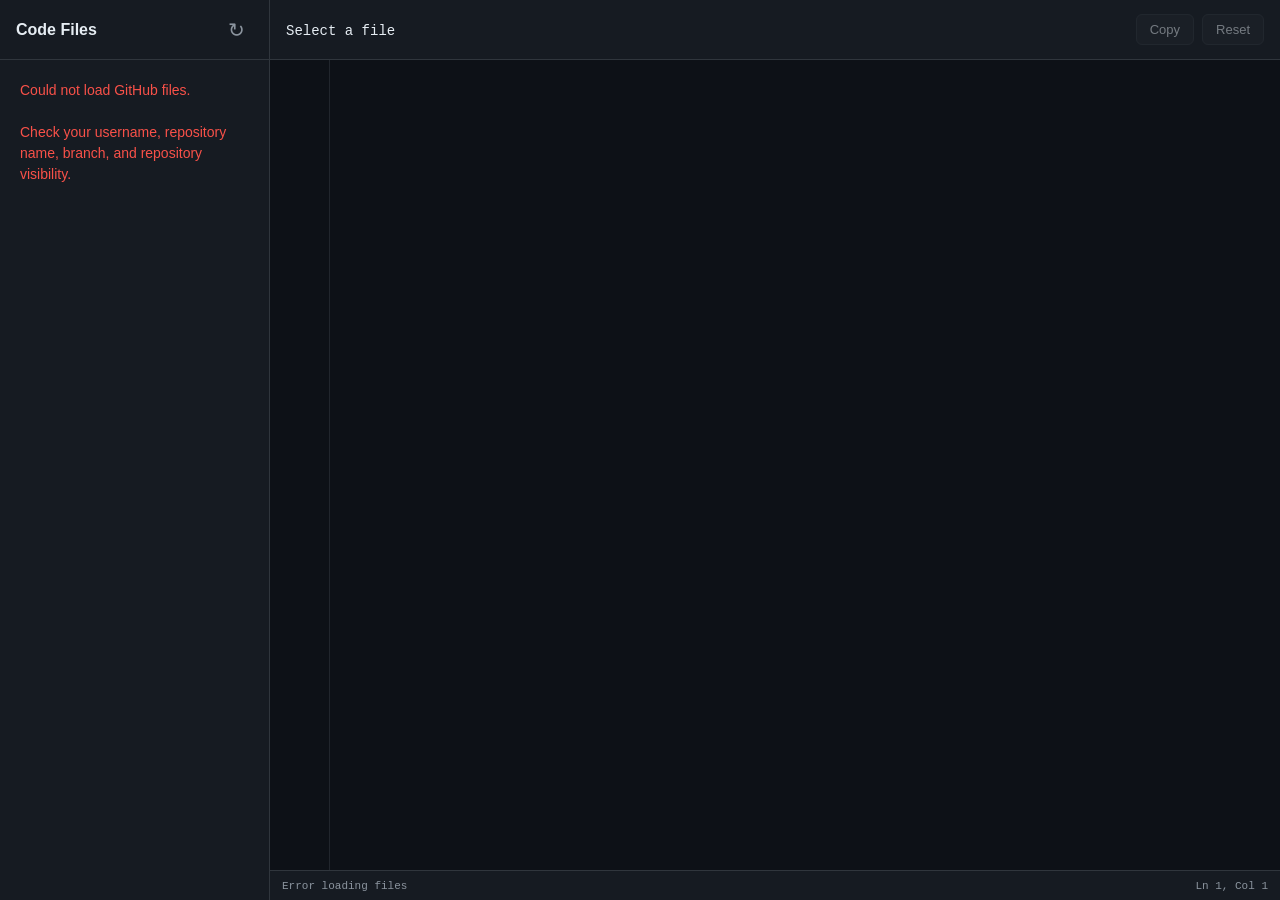
==== index.html @ c9dafa40 "Create index.html" ====
<!DOCTYPE html>
<html lang="en">
<head>
    <meta charset="UTF-8">

    <meta
        name="viewport"
        content="width=device-width, initial-scale=1.0"
    >

    <title>Code Viewer</title>

    <link rel="stylesheet" href="style.css">
</head>

<body>

    <div class="app">

        <!-- Sidebar -->
        <aside class="sidebar">

            <div class="sidebar-header">
                <h1>Code Files</h1>
                <button id="refreshButton" title="Refresh files">
                    ↻
                </button>
            </div>

            <div id="fileList" class="file-list">
                <div class="loading">
                    Loading files...
                </div>
            </div>

        </aside>


        <!-- Main area -->
        <main class="main">

            <header class="topbar">

                <div class="file-info">
                    <span id="currentFile">
                        Select a file
                    </span>
                </div>

                <div class="actions">

                    <button id="copyButton" disabled>
                        Copy
                    </button>

                    <button id="resetButton" disabled>
                        Reset
                    </button>

                </div>

            </header>


            <section class="editor-container">

                <div class="editor-wrapper">

                    <div
                        id="lineNumbers"
                        class="line-numbers"
                        aria-hidden="true"
                    ></div>

                    <textarea
                        id="codeEditor"
                        spellcheck="false"
                        autocomplete="off"
                        autocorrect="off"
                        autocapitalize="off"
                        disabled
                        wrap="off"
                    ></textarea>

                </div>

            </section>


            <footer class="statusbar">

                <span id="statusText">
                    Ready
                </span>

                <span id="cursorPosition">
                    Ln 1, Col 1
                </span>

            </footer>

        </main>

    </div>


    <script src="script.js"></script>

</body>
</html>
---- style.css ----
* {
    box-sizing: border-box;
}

html,
body {
    margin: 0;
    padding: 0;
    width: 100%;
    height: 100%;

    font-family:
        -apple-system,
        BlinkMacSystemFont,
        "Segoe UI",
        Roboto,
        Arial,
        sans-serif;

    background: #0d1117;
    color: #e6edf3;
}

body {
    overflow: hidden;
}


/* Main application */

.app {
    display: flex;

    width: 100%;
    height: 100vh;

    overflow: hidden;
}


/* Sidebar */

.sidebar {
    width: 270px;
    min-width: 270px;

    background: #161b22;

    border-right: 1px solid #30363d;

    display: flex;
    flex-direction: column;
}


.sidebar-header {
    height: 60px;

    padding: 0 16px;

    display: flex;
    align-items: center;
    justify-content: space-between;

    border-bottom: 1px solid #30363d;
}


.sidebar-header h1 {
    margin: 0;

    font-size: 16px;
    font-weight: 600;
}


.sidebar-header button {
    width: 34px;
    height: 34px;

    border: 0;
    border-radius: 6px;

    background: transparent;
    color: #8b949e;

    font-size: 20px;

    cursor: pointer;
}


.sidebar-header button:hover {
    background: #21262d;
    color: #ffffff;
}


/* File list */

.file-list {
    flex: 1;

    padding: 8px;

    overflow-y: auto;
}


.file-item {
    width: 100%;

    padding: 9px 10px;

    margin-bottom: 2px;

    border: 0;
    border-radius: 6px;

    background: transparent;

    color: #c9d1d9;

    text-align: left;

    font-family: inherit;
    font-size: 14px;

    cursor: pointer;

    white-space: nowrap;
    overflow: hidden;
    text-overflow: ellipsis;
}


.file-item:hover {
    background: #21262d;
}


.file-item.active {
    background: #1f6feb;
    color: white;
}


.loading {
    padding: 12px;

    color: #8b949e;

    font-size: 14px;
}


.error {
    padding: 12px;

    color: #f85149;

    font-size: 14px;

    line-height: 1.5;
}


/* Main */

.main {
    flex: 1;

    min-width: 0;

    display: flex;
    flex-direction: column;

    background: #0d1117;
}


/* Top bar */

.topbar {
    height: 60px;

    padding: 0 16px;

    display: flex;
    align-items: center;
    justify-content: space-between;

    border-bottom: 1px solid #30363d;

    background: #161b22;
}


.file-info {
    min-width: 0;
}


#currentFile {
    font-family:
        "SFMono-Regular",
        Consolas,
        "Liberation Mono",
        monospace;

    font-size: 14px;

    color: #e6edf3;

    white-space: nowrap;
    overflow: hidden;
    text-overflow: ellipsis;
}


.actions {
    display: flex;
    gap: 8px;
}


.actions button {
    padding: 7px 13px;

    border: 1px solid #30363d;
    border-radius: 6px;

    background: #21262d;
    color: #e6edf3;

    font-size: 13px;

    cursor: pointer;
}


.actions button:hover:not(:disabled) {
    background: #30363d;
}


.actions button:disabled {
    opacity: 0.45;
    cursor: not-allowed;
}


/* Editor */

.editor-container {
    flex: 1;

    min-height: 0;

    overflow: hidden;
}


.editor-wrapper {
    width: 100%;
    height: 100%;

    display: flex;

    overflow: hidden;

    background: #0d1117;
}


.line-numbers {
    width: 60px;
    min-width: 60px;

    padding: 16px 10px;

    overflow: hidden;

    border-right: 1px solid #21262d;

    background: #0d1117;

    color: #484f58;

    font-family:
        "SFMono-Regular",
        Consolas,
        "Liberation Mono",
        monospace;

    font-size: 14px;
    line-height: 1.5;

    text-align: right;

    user-select: none;

    white-space: pre;
}


#codeEditor {
    flex: 1;

    width: 100%;
    height: 100%;

    padding: 16px;

    margin: 0;

    border: 0;
    outline: none;

    resize: none;

    background: #0d1117;
    color: #e6edf3;

    font-family:
        "SFMono-Regular",
        Consolas,
        "Liberation Mono",
        Menlo,
        monospace;

    font-size: 14px;

    line-height: 1.5;

    tab-size: 4;

    white-space: pre;

    overflow: auto;

    caret-color: #58a6ff;
}


#codeEditor:disabled {
    cursor: default;
}


/* Scrollbar */

::-webkit-scrollbar {
    width: 10px;
    height: 10px;
}


::-webkit-scrollbar-track {
    background: #0d1117;
}


::-webkit-scrollbar-thumb {
    background: #30363d;

    border-radius: 5px;
}


::-webkit-scrollbar-thumb:hover {
    background: #484f58;
}


/* Status bar */

.statusbar {
    height: 30px;

    padding: 0 12px;

    display: flex;
    align-items: center;
    justify-content: space-between;

    border-top: 1px solid #30363d;

    background: #161b22;

    color: #8b949e;

    font-family:
        "SFMono-Regular",
        Consolas,
        "Liberation Mono",
        monospace;

    font-size: 11px;
}


/* Mobile */

@media (max-width: 700px) {

    .sidebar {
        width: 210px;
        min-width: 210px;
    }

    .topbar {
        padding: 0 10px;
    }

    .actions button {
        padding: 6px 9px;
    }

    .line-numbers {
        width: 45px;
        min-width: 45px;

        padding-left: 5px;
        padding-right: 5px;
    }

    #codeEditor {
        padding: 12px;

        font-size: 13px;
    }
}


@media (max-width: 500px) {

    .sidebar {
        width: 160px;
        min-width: 160px;
    }

    .sidebar-header {
        padding: 0 10px;
    }

    .file-item {
        font-size: 12px;
    }

    #resetButton {
        display: none;
    }
}
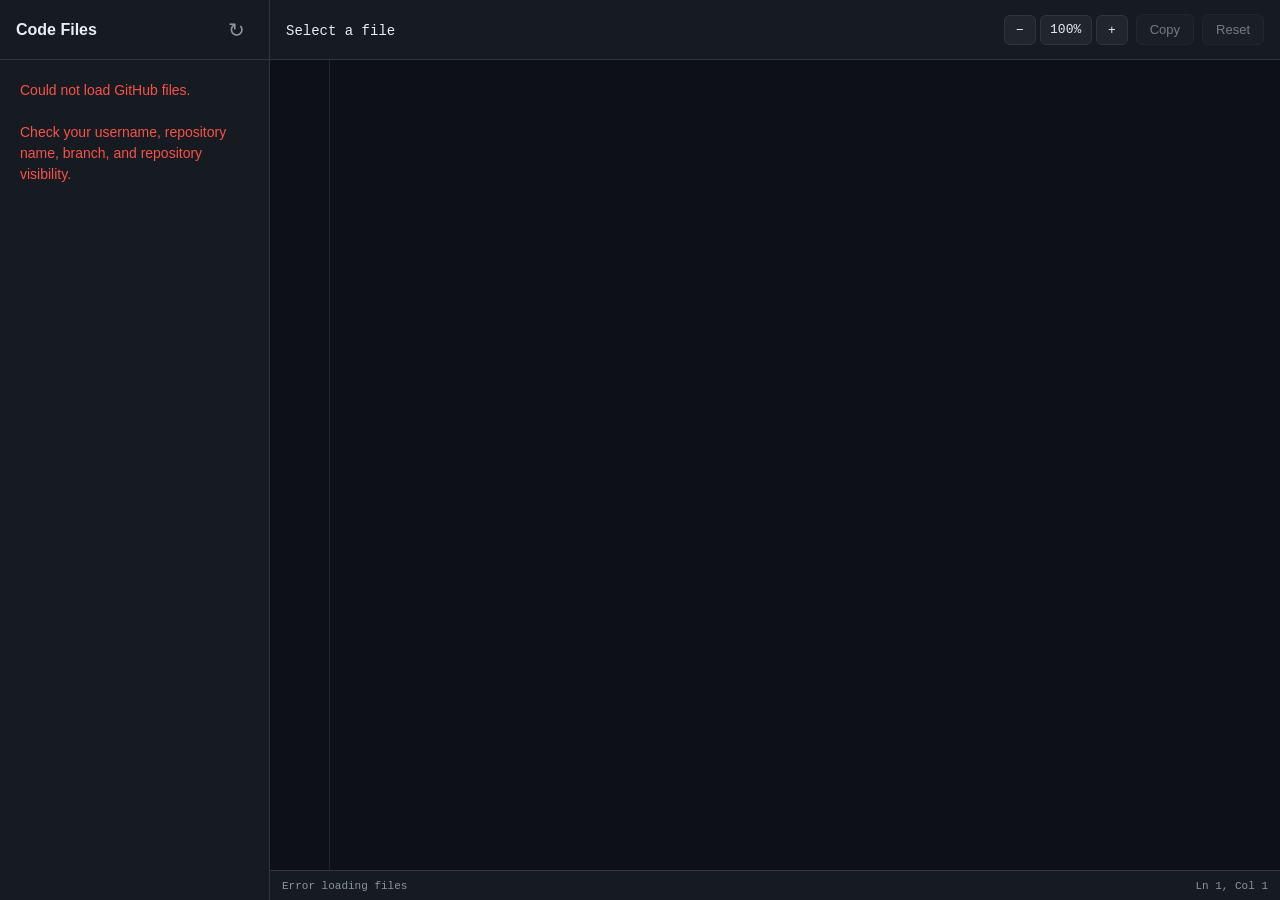
==== commit 7d85f2d1: "Update index.html" ====
--- a/index.html
+++ b/index.html
@@ -1,6 +1,8 @@
 <!DOCTYPE html>
 <html lang="en">
+
 <head>
+
     <meta charset="UTF-8">
 
     <meta
@@ -10,67 +12,175 @@
 
     <title>Code Viewer</title>
 
-    <link rel="stylesheet" href="style.css">
+    <link
+        rel="stylesheet"
+        href="style.css"
+    >
+
 </head>
 
+
 <body>
 
     <div class="app">
 
-        <!-- Sidebar -->
+
+        <!-- ==================================================
+             SIDEBAR
+             ================================================== -->
+
         <aside class="sidebar">
 
             <div class="sidebar-header">
-                <h1>Code Files</h1>
-                <button id="refreshButton" title="Refresh files">
+
+                <h1>
+                    Code Files
+                </h1>
+
+
+                <button
+                    id="refreshButton"
+                    title="Refresh files"
+                >
                     ↻
                 </button>
+
             </div>
 
-            <div id="fileList" class="file-list">
+
+            <div
+                id="fileList"
+                class="file-list"
+            >
+
                 <div class="loading">
                     Loading files...
                 </div>
+
             </div>
 
         </aside>
 
 
-        <!-- Main area -->
+        <!-- ==================================================
+             MAIN AREA
+             ================================================== -->
+
         <main class="main">
 
+
+            <!-- ==================================================
+                 TOP BAR
+                 ================================================== -->
+
             <header class="topbar">
 
+
                 <div class="file-info">
+
                     <span id="currentFile">
                         Select a file
                     </span>
+
                 </div>
 
+
                 <div class="actions">
 
-                    <button id="copyButton" disabled>
+
+                    <!-- ==================================================
+                         WEBSITE ZOOM
+                         ================================================== -->
+
+                    <div
+                        class="zoom-controls"
+                        aria-label="Website zoom controls"
+                    >
+
+                        <button
+                            id="websiteZoomOut"
+                            type="button"
+                            title="Zoom out"
+                        >
+                            −
+                        </button>
+
+
+                        <button
+                            id="websiteZoomReset"
+                            type="button"
+                            title="Reset website zoom"
+                        >
+                            100%
+                        </button>
+
+
+                        <button
+                            id="websiteZoomIn"
+                            type="button"
+                            title="Zoom in"
+                        >
+                            +
+                        </button>
+
+                    </div>
+
+
+                    <!-- ==================================================
+                         COPY
+                         ================================================== -->
+
+                    <button
+                        id="copyButton"
+                        type="button"
+                        disabled
+                    >
                         Copy
                     </button>
 
-                    <button id="resetButton" disabled>
+
+                    <!-- ==================================================
+                         RESET
+                         ================================================== -->
+
+                    <button
+                        id="resetButton"
+                        type="button"
+                        disabled
+                    >
                         Reset
                     </button>
 
+
                 </div>
 
             </header>
 
 
+            <!-- ==================================================
+                 EDITOR
+                 ================================================== -->
+
             <section class="editor-container">
 
+
                 <div class="editor-wrapper">
+
+
+                    <!-- ==================================================
+                         LINE NUMBERS
+                         ================================================== -->
 
                     <div
                         id="lineNumbers"
                         class="line-numbers"
                         aria-hidden="true"
                     ></div>
+
+
+                    <!-- ==================================================
+                         CODE EDITOR
+                         ================================================== -->
 
                     <textarea
                         id="codeEditor"
@@ -82,29 +192,152 @@
                         wrap="off"
                     ></textarea>
 
+
+                    <!-- ==================================================
+                         IMAGE PREVIEW
+
+                         IMPORTANT:
+                         hidden means this is NOT shown when
+                         the website first loads.
+
+                         JavaScript only removes hidden when
+                         an image file is clicked.
+                         ================================================== -->
+
+                    <div
+                        id="imagePreview"
+                        class="image-preview"
+                        hidden
+                    >
+
+
+                        <!-- ==================================================
+                             IMAGE TOOLBAR
+                             ================================================== -->
+
+                        <div
+                            class="image-preview-toolbar"
+                        >
+
+
+                            <span
+                                id="imageFileName"
+                            >
+                                Image
+                            </span>
+
+
+                            <div
+                                class="image-zoom-controls"
+                                aria-label="Image zoom controls"
+                            >
+
+
+                                <!-- IMAGE ZOOM OUT -->
+
+                                <button
+                                    id="imageZoomOut"
+                                    type="button"
+                                    title="Zoom image out"
+                                >
+                                    −
+                                </button>
+
+
+                                <!-- IMAGE ZOOM RESET -->
+
+                                <button
+                                    id="imageZoomReset"
+                                    type="button"
+                                    title="Reset image zoom"
+                                >
+                                    100%
+                                </button>
+
+
+                                <!-- IMAGE ZOOM IN -->
+
+                                <button
+                                    id="imageZoomIn"
+                                    type="button"
+                                    title="Zoom image in"
+                                >
+                                    +
+                                </button>
+
+
+                                <!-- OPEN ORIGINAL IMAGE -->
+
+                                <a
+                                    id="imageRawLink"
+                                    href="#"
+                                    target="_blank"
+                                    rel="noopener noreferrer"
+                                >
+                                    Open image
+                                </a>
+
+
+                            </div>
+
+                        </div>
+
+
+                        <!-- ==================================================
+                             IMAGE DISPLAY AREA
+                             ================================================== -->
+
+                        <div
+                            class="image-preview-stage"
+                        >
+
+                            <img
+                                id="previewImage"
+                                alt="Selected image preview"
+                            >
+
+                        </div>
+
+
+                    </div>
+
+
                 </div>
 
             </section>
 
 
+            <!-- ==================================================
+                 STATUS BAR
+                 ================================================== -->
+
             <footer class="statusbar">
+
 
                 <span id="statusText">
                     Ready
                 </span>
 
+
                 <span id="cursorPosition">
                     Ln 1, Col 1
                 </span>
 
+
             </footer>
 
+
         </main>
 
     </div>
 
 
+    <!-- ==================================================
+         JAVASCRIPT
+         ================================================== -->
+
     <script src="script.js"></script>
 
 </body>
+
 </html>
--- a/style.css
+++ b/style.css
@@ -452,3 +452,501 @@
         display: none;
     }
 }
+
+/* ============================================================
+   FOLDER EXPLORER
+   ============================================================ */
+
+.folder-wrapper {
+    width: 100%;
+}
+
+
+/* Folder button */
+
+.folder-item {
+    width: 100%;
+
+    height: 32px;
+
+    padding-top: 0;
+    padding-bottom: 0;
+    padding-right: 8px;
+
+    border: 0;
+    border-radius: 5px;
+
+    background: transparent;
+
+    color: #c9d1d9;
+
+    display: flex;
+    align-items: center;
+
+    gap: 5px;
+
+    text-align: left;
+
+    font-family: inherit;
+    font-size: 13px;
+
+    cursor: pointer;
+
+    white-space: nowrap;
+}
+
+
+.folder-item:hover {
+    background: #21262d;
+    color: #ffffff;
+}
+
+
+/* Folder arrow */
+
+.folder-arrow {
+    width: 12px;
+    min-width: 12px;
+
+    font-size: 8px;
+
+    color: #8b949e;
+
+    transition:
+        transform 0.12s ease;
+}
+
+
+.folder-item.open .folder-arrow {
+    transform: rotate(90deg);
+}
+
+
+/* Folder icon */
+
+.folder-icon {
+    width: 20px;
+    min-width: 20px;
+
+    font-size: 14px;
+
+    line-height: 1;
+}
+
+
+/* Folder name */
+
+.folder-name {
+    overflow: hidden;
+
+    text-overflow: ellipsis;
+
+    white-space: nowrap;
+}
+
+
+/* Folder contents */
+
+.folder-children {
+    width: 100%;
+}
+
+
+/* ============================================================
+   FILES
+   ============================================================ */
+
+.file-item {
+    height: 32px;
+
+    display: flex;
+    align-items: center;
+
+    gap: 7px;
+}
+
+
+.file-icon {
+    width: 20px;
+    min-width: 20px;
+
+    display: inline-flex;
+
+    align-items: center;
+    justify-content: center;
+
+    font-size: 13px;
+
+    line-height: 1;
+}
+
+
+.file-name {
+    min-width: 0;
+
+    overflow: hidden;
+
+    text-overflow: ellipsis;
+
+    white-space: nowrap;
+}
+
+
+/* Active file */
+
+.file-item.active {
+    background: #1f6feb;
+    color: #ffffff;
+}
+
+
+.file-item.active:hover {
+    background: #1f6feb;
+}
+
+
+/* ============================================================
+   SIDEBAR SCROLLING
+   ============================================================ */
+
+.file-list {
+    overflow-x: hidden;
+    overflow-y: auto;
+
+    scrollbar-width: thin;
+}
+
+
+/* ============================================================
+   MOBILE
+   ============================================================ */
+
+@media (max-width: 700px) {
+
+    .folder-item,
+    .file-item {
+        height: 34px;
+
+        font-size: 12px;
+    }
+
+}
+
+
+/* ============================================================
+   IMAGE PREVIEW
+   ============================================================ */
+
+.image-preview {
+    flex: 1;
+    min-width: 0;
+    min-height: 0;
+    display: flex;
+    flex-direction: column;
+    overflow: hidden;
+    background: #0d1117;
+}
+
+/* IMPORTANT:
+   Keep image preview completely hidden until
+   an actual image file is clicked.
+*/
+.image-preview[hidden] {
+    display: none !important;
+}
+
+.image-preview-toolbar {
+    min-height: 44px;
+    padding: 0 14px;
+    display: flex;
+    align-items: center;
+    justify-content: space-between;
+    gap: 12px;
+    border-bottom: 1px solid #30363d;
+    background: #161b22;
+    color: #c9d1d9;
+    font-size: 13px;
+}
+
+.image-preview-toolbar a {
+    color: #58a6ff;
+    text-decoration: none;
+    white-space: nowrap;
+}
+
+.image-preview-toolbar a:hover {
+    text-decoration: underline;
+}
+
+.image-preview-stage {
+    flex: 1;
+    min-height: 0;
+    padding: 24px;
+    overflow: auto;
+    display: flex;
+    align-items: center;
+    justify-content: center;
+    background:
+        linear-gradient(45deg, #161b22 25%, transparent 25%),
+        linear-gradient(-45deg, #161b22 25%, transparent 25%),
+        linear-gradient(45deg, transparent 75%, #161b22 75%),
+        linear-gradient(-45deg, transparent 75%, #161b22 75%);
+    background-size: 24px 24px;
+    background-position: 0 0, 0 12px, 12px -12px, -12px 0;
+}
+
+#previewImage {
+    display: block;
+    max-width: 100%;
+    max-height: 100%;
+    width: auto;
+    height: auto;
+    object-fit: contain;
+    border-radius: 6px;
+    box-shadow: 0 10px 35px rgba(0, 0, 0, 0.35);
+}
+
+@media (max-width: 700px) {
+    .image-preview-stage {
+        padding: 12px;
+    }
+
+    .image-preview-toolbar {
+        min-height: 40px;
+        padding: 0 10px;
+        font-size: 12px;
+    }
+}
+
+/* ============================================================
+   WEBSITE + IMAGE ZOOM CONTROLS
+   ============================================================ */
+
+.zoom-controls,
+.image-zoom-controls {
+    display: flex;
+    align-items: center;
+    gap: 4px;
+}
+
+
+.zoom-controls button,
+.image-zoom-controls button {
+    min-width: 32px;
+    height: 30px;
+
+    padding: 4px 8px;
+
+    border: 1px solid #30363d;
+    border-radius: 6px;
+
+    background: #21262d;
+    color: #e6edf3;
+
+    font-size: 13px;
+
+    cursor: pointer;
+}
+
+
+.zoom-controls button:hover,
+.image-zoom-controls button:hover {
+    background: #30363d;
+}
+
+
+#websiteZoomReset,
+#imageZoomReset {
+    min-width: 52px;
+
+    font-family:
+        "SFMono-Regular",
+        Consolas,
+        "Liberation Mono",
+        monospace;
+}
+
+
+/* ============================================================
+   IMAGE PREVIEW
+   ============================================================ */
+
+/*
+    IMPORTANT:
+    The image preview stays completely hidden until
+    JavaScript opens an image file.
+*/
+
+.image-preview[hidden] {
+    display: none !important;
+}
+
+
+.image-preview {
+    flex: 1;
+
+    min-width: 0;
+    min-height: 0;
+
+    display: flex;
+    flex-direction: column;
+
+    overflow: hidden;
+
+    background: #0d1117;
+}
+
+
+.image-preview-toolbar {
+    min-height: 44px;
+
+    padding: 0 14px;
+
+    display: flex;
+    align-items: center;
+    justify-content: space-between;
+
+    gap: 12px;
+
+    border-bottom: 1px solid #30363d;
+
+    background: #161b22;
+
+    color: #c9d1d9;
+
+    font-size: 13px;
+}
+
+
+.image-preview-toolbar a {
+    color: #58a6ff;
+
+    text-decoration: none;
+
+    white-space: nowrap;
+}
+
+
+.image-preview-toolbar a:hover {
+    text-decoration: underline;
+}
+
+
+/*
+    Image area.
+*/
+
+.image-preview-stage {
+    flex: 1;
+
+    min-height: 0;
+
+    padding: 24px;
+
+    overflow: auto;
+
+    display: flex;
+
+    align-items: flex-start;
+    justify-content: flex-start;
+
+    background:
+        linear-gradient(
+            45deg,
+            #161b22 25%,
+            transparent 25%
+        ),
+        linear-gradient(
+            -45deg,
+            #161b22 25%,
+            transparent 25%
+        ),
+        linear-gradient(
+            45deg,
+            transparent 75%,
+            #161b22 75%
+        ),
+        linear-gradient(
+            -45deg,
+            transparent 75%,
+            #161b22 75%
+        );
+
+    background-size: 24px 24px;
+
+    background-position:
+        0 0,
+        0 12px,
+        12px -12px,
+        -12px 0;
+}
+
+
+/*
+    Actual image.
+
+    max-width/max-height are removed so the
+    JavaScript zoom can make the image larger.
+*/
+
+#previewImage {
+    display: block;
+
+    max-width: none;
+    max-height: none;
+
+    width: auto;
+    height: auto;
+
+    object-fit: contain;
+
+    transform-origin: top left;
+
+    transition:
+        transform 0.12s ease;
+
+    cursor: zoom-in;
+
+    border-radius: 6px;
+
+    box-shadow:
+        0 10px 35px
+        rgba(0, 0, 0, 0.35);
+}
+
+
+/* ============================================================
+   MOBILE
+   ============================================================ */
+
+@media (max-width: 700px) {
+
+    .zoom-controls button,
+    .image-zoom-controls button {
+        min-width: 28px;
+
+        height: 28px;
+
+        padding: 3px 6px;
+    }
+
+
+    .zoom-controls {
+        gap: 2px;
+    }
+
+
+    .image-preview-stage {
+        padding: 12px;
+    }
+
+
+    .image-preview-toolbar {
+        min-height: 40px;
+
+        padding: 0 10px;
+
+        font-size: 12px;
+    }
+
+}
